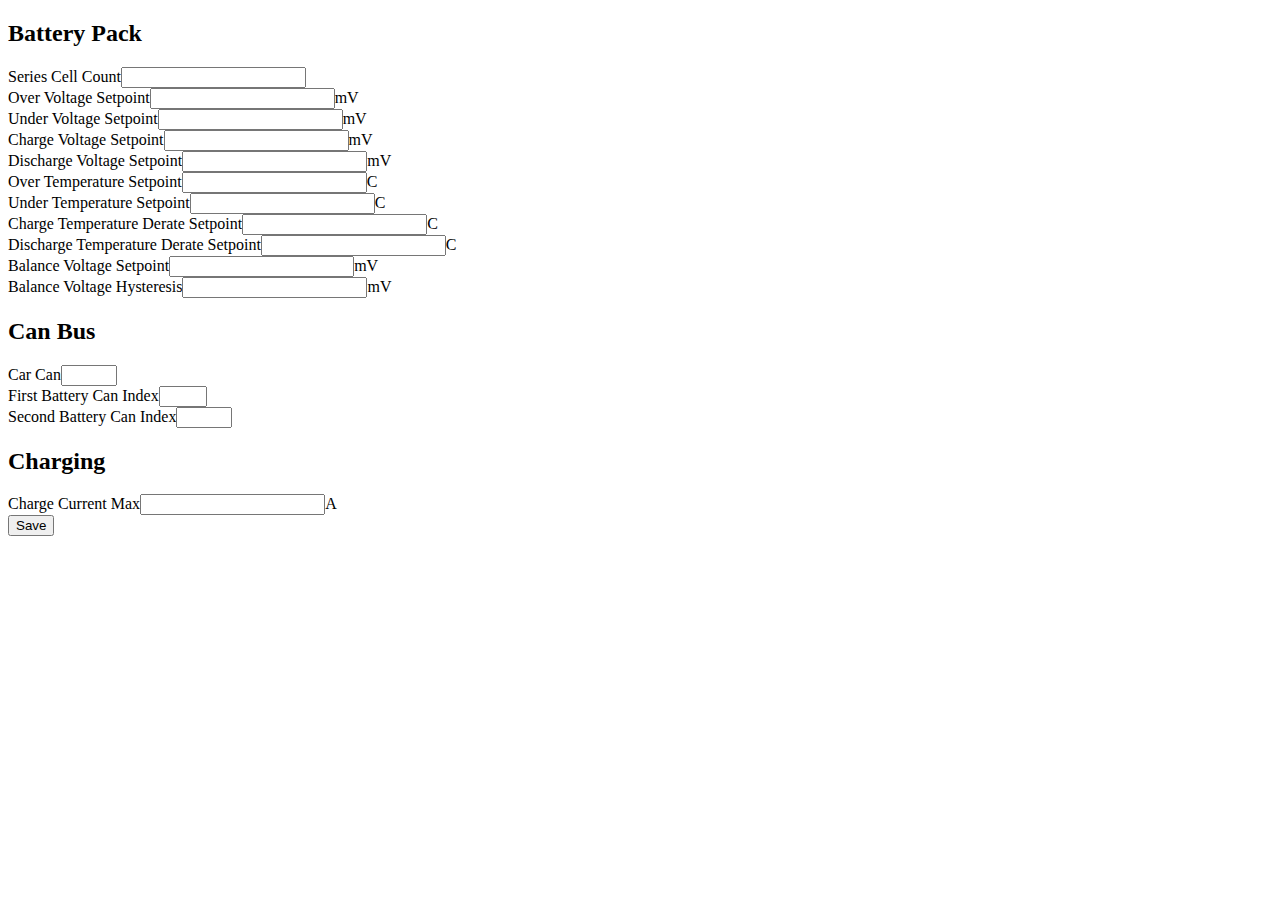
==== data/settings.html @ 81d3ceae "WIP Outlander Charging" ====
<!doctype html>
<html>
<head>
<!--
 * This file is part of the esp8266 web interface
 *
 * Copyright (C) 2018 Johannes Huebner <dev@johanneshuebner.com>
 *
 * This program is free software: you can redistribute it and/or modify
 * it under the terms of the GNU General Public License as published by
 * the Free Software Foundation, either version 3 of the License, or
 * (at your option) any later version.
 *
 * This program is distributed in the hope that it will be useful,
 * but WITHOUT ANY WARRANTY; without even the implied warranty of
 * MERCHANTABILITY or FITNESS FOR A PARTICULAR PURPOSE.  See the
 * GNU General Public License for more details.
 *
 * You should have received a copy of the GNU General Public License
 * along with this program.  If not, see <http://www.gnu.org/licenses/>.
 *
-->
<meta http-equiv="Content-Type" content="text/html; charset=utf-8" />
<title>ESP32-BMS Settings</title>
<link href="style.css" rel="stylesheet" type="text/css" />
<script src="settings.js" type="text/javascript"></script>

</head>
<body onload="onLoad()">

<div>
	<form onsubmit="return false">
		<h2>Battery Pack</h2>
		<div>
			<label>Series Cell Count<input name="seriesCells" type="number" /></label>
		</div>
		<div>
			<label>Over Voltage Setpoint<input name="overVSetpoint" type="number" />mV</label>
		</div>
		<div>
			<label>Under Voltage Setpoint<input name="underVSetpoint" type="number" />mV</label>
		</div>
		<div>
			<label>Charge Voltage Setpoint<input name="chargeVsetpoint" type="number" />mV</label>
		</div>
		<div>
			<label>Discharge Voltage Setpoint<input name="dischVsetpoint" type="number" />mV</label>
		</div>
		<div>
			<label>Over Temperature Setpoint<input name="overTSetpoint" type="number" />C</label>
		</div>
		<div>
			<label>Under Temperature Setpoint<input name="underTSetpoint" type="number" />C</label>
		</div>
		<div>
			<label>Charge Temperature Derate Setpoint<input name="chargeTSetpoint" type="number" />C</label>
		</div>
		<div>
			<label>Discharge Temperature Derate Setpoint<input name="disTSetpoint" type="number" />C</label>
		</div>
		<div>
			<label>Balance Voltage Setpoint<input name="balanceVoltage" type="number" />mV</label>
		</div>
		<div>
			<label>Balance Voltage Hysteresis<input name="balanceHyst" type="number" />mV</label>
		</div>
		<h2>Can Bus</h2>
		<div>
			<label>Car Can<input name="carCanIndex" type="number"  min="-1" max="3" /></label>
		</div>
		<div>
			<label>First Battery Can Index<input name="firstBatteryCanIndex" type="number"  min="0" max="3"/></label>
		</div>
		<div>
			<label>Second Battery Can Index<input name="secondBatteryCanIndex" type="number"  min="-1" max="3" /></label>
		</div>
		<h2>Charging</h2>
		<div>
			<label>Charge Current Max<input name="chargecurrentmax" type="number"  min="1"/>A</label>
		</div>
		<div>
			<button type='submit' onclick="save()">Save</button>
		</div>
	</form>
</div>
</body>
</html>
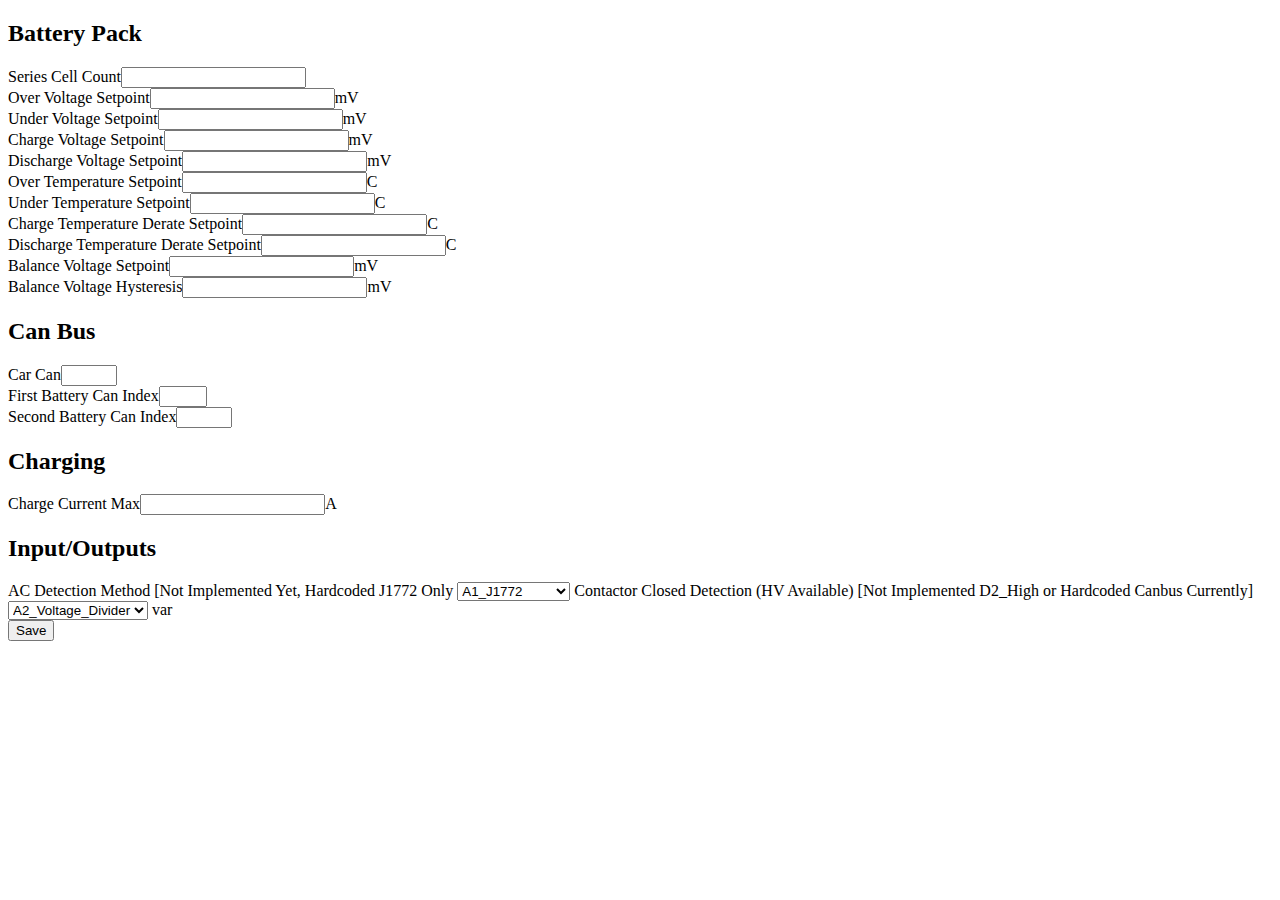
==== commit 96aa6350: "added j1772" ====
--- a/data/settings.html
+++ b/data/settings.html
@@ -78,6 +78,20 @@
 		<div>
 			<label>Charge Current Max<input name="chargecurrentmax" type="number"  min="1"/>A</label>
 		</div>
+		<h2>Input/Outputs</h2>
+		<label>AC Detection Method [Not Implemented Yet, Hardcoded J1772 Only</label>
+		<select name="AC_Detection" id="AC_Present">
+			<option value="J1772">A1_J1772</option>
+			<option value="IEC61851">A1_IEC_61851</option>
+		  </select>
+		<label>Contactor Closed Detection (HV Available) [Not Implemented D2_High or Hardcoded Canbus Currently]</label>
+		  	<select name="HV_Available" id="HV_Available" onchange="ChangeHV()">
+			  <option value="A2">A2_Voltage_Divider</option>
+			  <option value="D2H">D2_High</option>
+			  <option value="D2L">D2_Low</option>
+			  <option value="CAN">CanBus</option>
+			</select>
+		var 
 		<div>
 			<button type='submit' onclick="save()">Save</button>
 		</div>
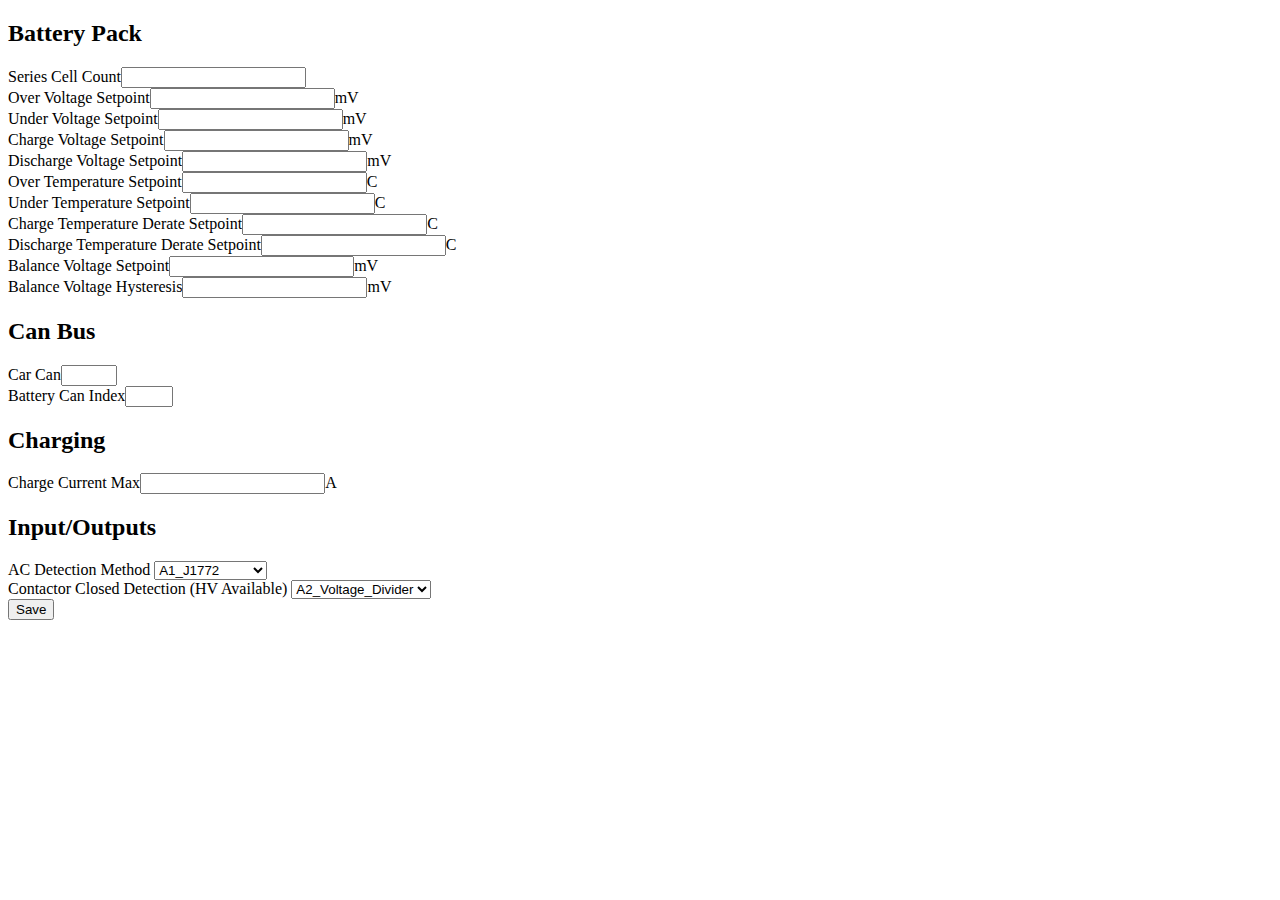
==== commit f671d5fd: "Refactoring for a single instance of settings" ====
--- a/data/settings.html
+++ b/data/settings.html
@@ -69,29 +69,31 @@
 			<label>Car Can<input name="carCanIndex" type="number"  min="-1" max="3" /></label>
 		</div>
 		<div>
-			<label>First Battery Can Index<input name="firstBatteryCanIndex" type="number"  min="0" max="3"/></label>
-		</div>
-		<div>
-			<label>Second Battery Can Index<input name="secondBatteryCanIndex" type="number"  min="-1" max="3" /></label>
+			<label>Battery Can Index<input name="batteryCanIndex" type="number"  min="0" max="3"/></label>
 		</div>
 		<h2>Charging</h2>
 		<div>
 			<label>Charge Current Max<input name="chargecurrentmax" type="number"  min="1"/>A</label>
 		</div>
 		<h2>Input/Outputs</h2>
-		<label>AC Detection Method [Not Implemented Yet, Hardcoded J1772 Only</label>
-		<select name="AC_Detection" id="AC_Present">
-			<option value="J1772">A1_J1772</option>
-			<option value="IEC61851">A1_IEC_61851</option>
-		  </select>
-		<label>Contactor Closed Detection (HV Available) [Not Implemented D2_High or Hardcoded Canbus Currently]</label>
-		  	<select name="HV_Available" id="HV_Available" onchange="ChangeHV()">
-			  <option value="A2">A2_Voltage_Divider</option>
-			  <option value="D2H">D2_High</option>
-			  <option value="D2L">D2_Low</option>
-			  <option value="CAN">CanBus</option>
+		<div>
+			<label>AC Detection Method</label>
+			<select name="acDetectionMethod" id="AC_Present">
+				<option value="0">A1_J1772</option>
+				<option value="1">A1_IEC_61851</option>
+				<option value="2">D1 High</option>
+				<option value="3">D2 High</option>
 			</select>
-		var 
+		</div>
+		<div>
+			<label>Contactor Closed Detection (HV Available)</label>
+				<select name="hvPresentMethod" id="HV_Available">
+				<option value="0">A2_Voltage_Divider</option>
+				<option value="1">D1 High</option>
+				<option value="2">D2 High</option>
+				<option value="3">CanBus</option>
+				</select>
+		</div>
 		<div>
 			<button type='submit' onclick="save()">Save</button>
 		</div>
